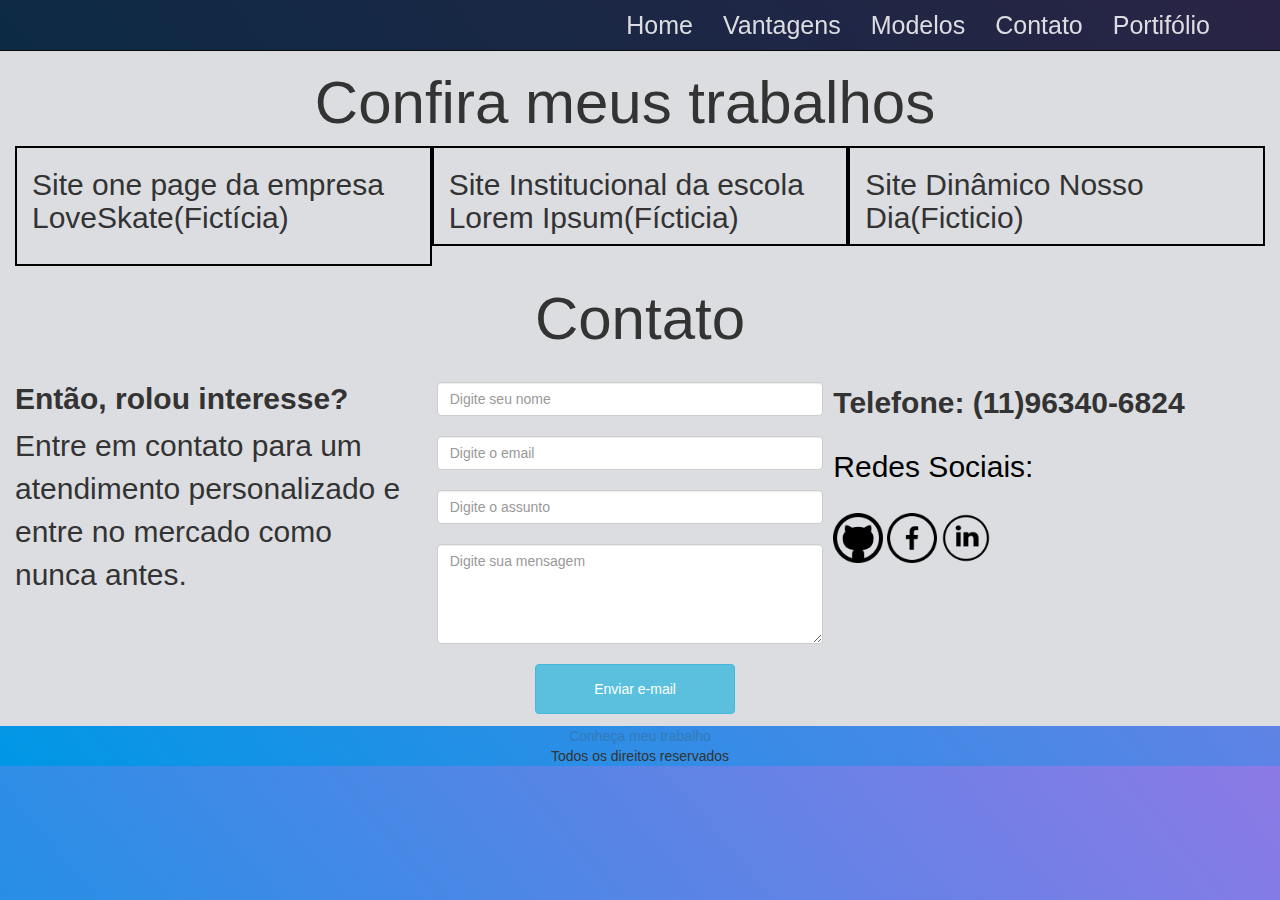
==== portifolio.html @ e7a9cbdf "aa" ====
<!DOCTYPE html>
<html>
<head>
	<title>Meu Portifólio</title>
	<meta charset="utf-8">
    <meta http-equiv="X-UA-Compatible" content="IE=edge">
    <meta name="viewport" content="width=device-width, initial-scale=1">
    <!-- The above 3 meta tags *must* come first in the head; any other head content must come *after* these tags -->
 <link rel="stylesheet" href="https://maxcdn.bootstrapcdn.com/bootstrap/3.3.7/css/bootstrap.min.css">
  <script src="https://ajax.googleapis.com/ajax/libs/jquery/3.2.1/jquery.min.js"></script>
  <script src="https://maxcdn.bootstrapcdn.com/bootstrap/3.3.7/js/bootstrap.min.js"></script>
 
    <!-- Include all compiled plugins (below), or include individual files as needed -->
    <!-- Bootstrap -->
   

    <link href="bootstrap/css/estilo.css" rel="stylesheet">
    
     <!-- HTML5 shim and Respond.js for IE8 support of HTML5 elements and media queries -->
    <!-- WARNING: Respond.js doesn't work if you view the page via file:// -->
    <!--[if lt IE 9]>
      <script src="https://oss.maxcdn.com/html5shiv/3.7.2/html5shiv.min.js"></script>
      <script src="https://oss.maxcdn.com/respond/1.4.2/respond.min.js"></script>
    <![endif]-->


</head>
<body>
	 <!-- jQuery (necessary for Bootstrap's JavaScript plugins) -->
    


	 <nav class="navbar navbar-fixed-top navbar-inverse">
        <div class="container">
            <div class="navbar-header">
                <button type="button" class="navbar-toggle collapsed" data-toggle="collapse" data-target="#barraNav">
                  <span class="sr-only">Alternar Navegação</span>
                  <span class="icon-bar"></span>
                  <span class="icon-bar"></span>
                  <span class="icon-bar"></span>
                </button>
            </div> 
           

        
            <div class="collapse navbar-collapse" id="barraNav">
                <ul class="nav navbar-nav navbar-right">
                    <li><a href="index.html">Home</a></li>
                    <li><a href="#vantagens">Vantagens</a></li>
                    <!--<li><a href="#cli">Clientes</a></li>-->
                    <li><a href="#modelos">Modelos</a></li>
                    <li><a href="#contato">Contato</a></li>
                    <li><a href="portifolio.html">Portifólio</a></li>

                </ul>
            </div>
        </div>
    </nav>

		

 	<div class="container divs sobre">
       	<div class="row col-md-12">
       		<h1 align="center">Confira meus trabalhos</h1>
       	</div>
       	<div >
       		<div class="col-md-4 caixa" >
       			<h2>Site one page da empresa LoveSkate(Fictícia)</h2>
       			<img src="">
       		</div>
       		<div class="col-md-4 caixa" >
       			<h2>Site Institucional da escola Lorem Ipsum(Fícticia)</h2>
       		</div>
       		<div class="col-md-4 caixa" >
       			<h2>Site Dinâmico Nosso Dia(Ficticio)</h2>
       		</div>
       	</div>
    </div>
	




	<div class="container anima divs">
		<h1 align="center">Contato</h1>
		<div class="row col-md-4">
			<h2><b>Então, rolou interesse?</b></h2> 
			<p class="Ttipos">Entre em contato para um atendimento personalizado e entre no mercado como nunca antes.</p>
		</div>
		<div class="col-md-4">
			<form>
				<div class="form-group">
					<input  type="text" name="" placeholder="Digite seu nome"class="form-control" required>
					<input type="email" name="" placeholder="Digite o email" class="form-control" required>
					<input type="text" name="" placeholder="Digite o assunto" class="form-control" required>
					<textarea type="text" placeholder="Digite sua mensagem" class="form-control" style="height: 100px;" required></textarea>
				</div>
				<div align="center">
					<button type="submit" class="btn btn-info" >
     					Enviar e-mail

     				</button>
				</div>
			</form>
		</div>
		<div class="col-md-4" id="contato">
			<br>
			<label class="Ttipos">Telefone: (11)96340-6824</label><br>
			<h2 style="color: black;">Redes Sociais:</h2><br>
			<div  id="lista">
			
					<ul class="row col-md-12 lista">
						<li><img src="img/github.png" class="img-responsive  redes " data-toggle="tooltip" title="Repositório GitHub" data-placement="bottom"></li>
						<li><img src="img/face.png" class="img-responsive redes " data-toggle="tooltip" title="Página no Facebook" data-placement="bottom"></li>
						<li><img src="img/in.png" class="img-responsive  redes" data-toggle="tooltip" title="LinkdIn" data-placement="bottom"></li>
					</ul>
					
			</div>			
		</div>
	</div>
				
				
		
	<footer>
		<div class="rodape" align="center">
			<a href="portifolio.html">Conheça meu trabalho</a><br/>
			Todos os direitos reservados	
		</div>

	</footer>

    
    
	
  
    <script type="text/javascript" src="bootstrap/js/script.js" ></script>
    <script type="text/javascript">
   $(function () 
   {
      $('[data-toggle="tooltip"]').tooltip()
   })
    </script>
    <script type="text/javascript">
    	$("#barraNav").on("click", function(){
   $('.navbar-collapse').collapse('hide');
});
    </script>
</body>
</html>
---- bootstrap/css/estilo.css ----
body{
	background: linear-gradient(50deg, #0097e6,#8c7ae6);/*padrão é de cima para baixo(to bottom,to right, to left, to top)*/
	width: 100%;
	overflow: auto; 
	overflow-x: hidden;

	
	
}


.navbar{
	font-size: 25px;

	background-color: rgba(0,0,0,0.7);

}

#barraNav a{
	transition: 0.4s;
	color: #dcdde1;
}

#barraNav a:hover{
	background: #8c7ae6;
	color: black;
}


.imagem{
	width: 160px;
	height: 160px;
	transition: 0.4s;
}

.imagem:hover{
	transform: translate3d(0,-5px,5px);
	
	/*filter: opacity(70%); */
	box-shadow: 0px 10px 20px black;
}



#portifolio .imagem{
	width: 900px;
	height: 400px;
}
 .imagemP{
	width: 300px;
	height: 300px;
}

.imagemP:hover{
	opacity: 0.8;
	
}

.anima-inverso{
 	opacity: 0;
 	transform: translate3d(100px,0,0);/*eixo x,y,z*/
 	transition: .4s;
 }

.anima{
 	opacity: 0;
 	transform: translate3d(-100px,0,0);/*eixo x,y,z*/
 	transition: .4s;
 }
 .anima-start{
 	opacity: 1;
 	transform: translate3d(0,0,0);

 }

 .divs{
 	
 	background: #dcdde1;
 	width: 100%;
 }

 

 #rodape{
 	position: bottom;

 	color: white;
 	background: black;
 }

 .form-control{
 	margin: 20px;
 }

 .apps{
 	
 	margin: 25px;
 	float: left;


 }

 .tipos{
 	margin-top: 25px;
 }


.redes{
	
	width:50px;
	height:50px;


}

.redes:hover{
	transform: translate3d(0px,-5px,0px);
	filter: opacity(70%); 
	transition: 0.4s;
}
#lista ul li{
	list-style: none;
	display: inline-block;
	

}

.sobre{
	margin-top: 50px;
}


.btn{
	margin-left: 13%;
	margin-bottom: 3%;
	width: 200px;
	height: 50px;
	transition: 0.4s;
	
}

.caixa{
	border: solid 2px black;
	
}

.btn:hover{
	border-radius: 50px;
	background-color: #40739e;	
}
 /*---------------------------TEXTo------------------------*/
.Tsobre{
	font-size: 35px;
 }

#vcsabia {
font-size: 25px;

}
 .Ttipos{
	font-size: 30px;
 }

h1{
	font-size: 60px;

}

.Tsombra{
	text-shadow: 0px 10px 20px black;/*horizontal vertical blur cor;*/
	color: #dcdde1;
	
}

/*---------------------------------------------------------------*/
@media screen and (max-width:766px){
	.imagemP{
		height: 250px;
	}

	h1{
		font-size: 40px;
	}

	
.form-group{
	margin-left: -40px;
}
	



}


/*SLIDERRRRRRRRRRRRRR*/

.carousel-inner{
	
	
	margin-top: 50px;
	object-fit: fill;
	width: 100%;
	
	height: 100%;
	overflow: auto;
	overflow-x: hidden;
}

.imagemC{
	width: 100%;
	object-fit: fill;
	height: 100%;
	overflow: auto;
}

h3{
	color: white; 
	font-size: 40px;
	/*text-shadow: 0px 9px 6px black;/*horizontal vertical blur cor;*/*/

}
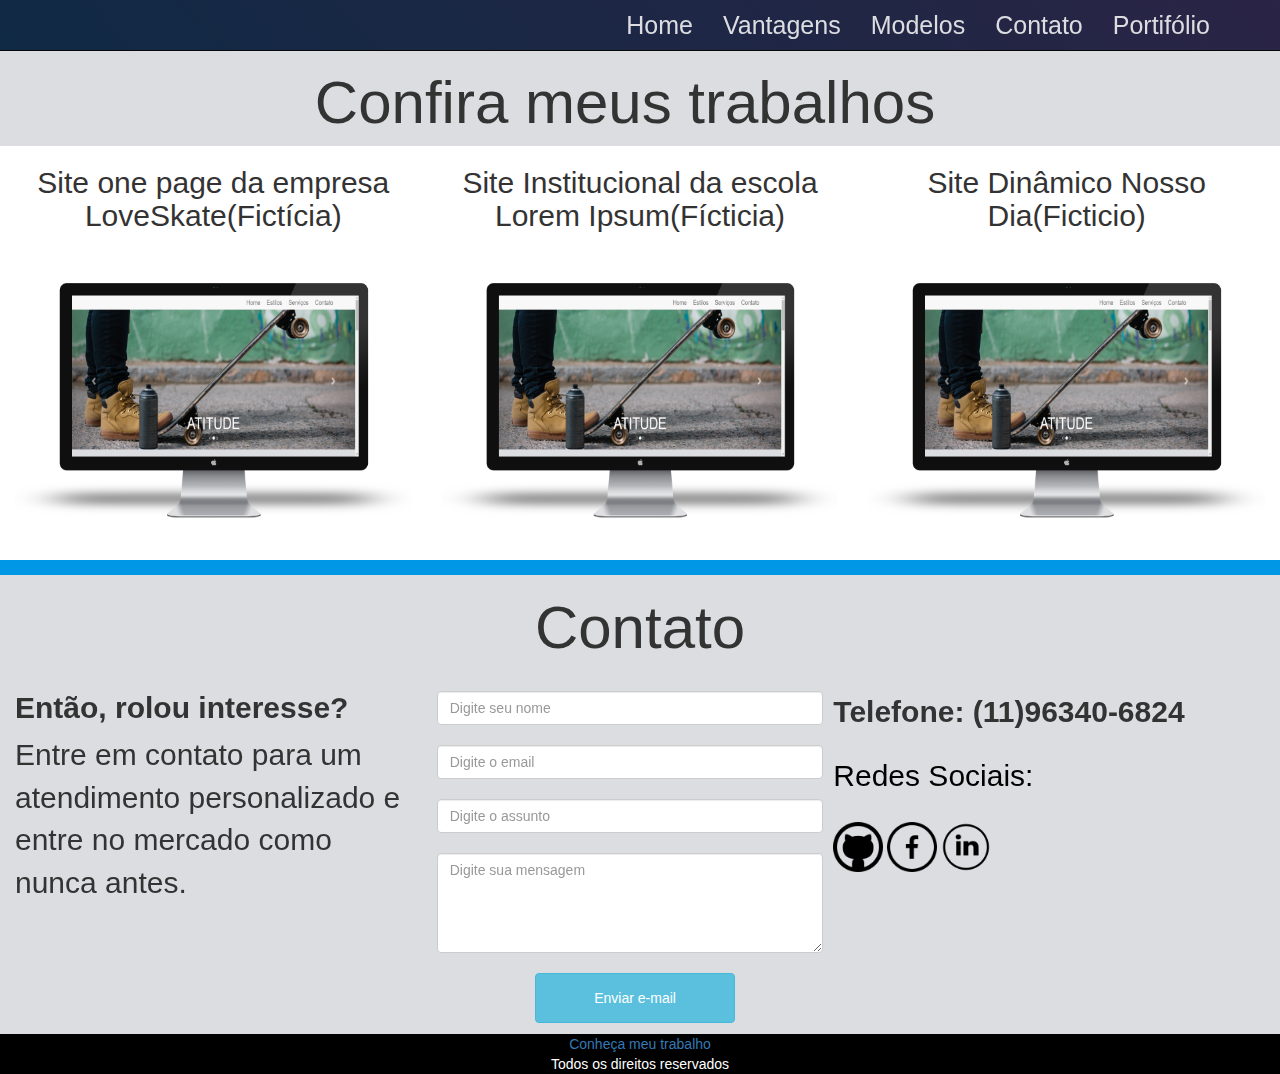
==== commit 97bd7759: "aa" ====
--- a/portifolio.html
+++ b/portifolio.html
@@ -46,9 +46,9 @@
             <div class="collapse navbar-collapse" id="barraNav">
                 <ul class="nav navbar-nav navbar-right">
                     <li><a href="index.html">Home</a></li>
-                    <li><a href="#vantagens">Vantagens</a></li>
+                    <li><a href="index.html#vantagens">Vantagens</a></li>
                     <!--<li><a href="#cli">Clientes</a></li>-->
-                    <li><a href="#modelos">Modelos</a></li>
+                    <li><a href="index.html#modelos">Modelos</a></li>
                     <li><a href="#contato">Contato</a></li>
                     <li><a href="portifolio.html">Portifólio</a></li>
 
@@ -63,17 +63,22 @@
        	<div class="row col-md-12">
        		<h1 align="center">Confira meus trabalhos</h1>
        	</div>
-       	<div >
-       		<div class="col-md-4 caixa" >
-       			<h2>Site one page da empresa LoveSkate(Fictícia)</h2>
-       			<img src="">
+       	<div class="row"  >
+       		<div class="col-md-4 caixa " >
+       			<h2 align="center">Site one page da empresa LoveSkate(Fictícia)</h2>
+       			<img src="img/skate.png" class="img-responsive imagemS" >
        		</div>
        		<div class="col-md-4 caixa" >
-       			<h2>Site Institucional da escola Lorem Ipsum(Fícticia)</h2>
+            
+       			<h2 align="center">Site Institucional da escola Lorem Ipsum(Fícticia)</h2>
+            <img src="img/skate.png" class="img-responsive imagemS" >
        		</div>
        		<div class="col-md-4 caixa" >
-       			<h2>Site Dinâmico Nosso Dia(Ficticio)</h2>
+
+       			<h2 align="center">Site Dinâmico Nosso Dia(Ficticio)</h2>
+            <img src="img/skate.png" class="img-responsive imagemS" >
        		</div>
+          
        	</div>
     </div>
 	
@@ -81,13 +86,13 @@
 
 
 
-	<div class="container anima divs">
+	<div class="container divs">
 		<h1 align="center">Contato</h1>
-		<div class="row col-md-4">
+		<div class="row col-md-4 anima">
 			<h2><b>Então, rolou interesse?</b></h2> 
 			<p class="Ttipos">Entre em contato para um atendimento personalizado e entre no mercado como nunca antes.</p>
 		</div>
-		<div class="col-md-4">
+		<div class="col-md-4 anima" >
 			<form>
 				<div class="form-group">
 					<input  type="text" name="" placeholder="Digite seu nome"class="form-control" required>
@@ -103,7 +108,7 @@
 				</div>
 			</form>
 		</div>
-		<div class="col-md-4" id="contato">
+		<div class="col-md-4 anima-inverso" id="contato">
 			<br>
 			<label class="Ttipos">Telefone: (11)96340-6824</label><br>
 			<h2 style="color: black;">Redes Sociais:</h2><br>
@@ -122,7 +127,7 @@
 				
 		
 	<footer>
-		<div class="rodape" align="center">
+		<div id="rodape" align="center">
 			<a href="portifolio.html">Conheça meu trabalho</a><br/>
 			Todos os direitos reservados	
 		</div>
--- a/bootstrap/css/estilo.css
+++ b/bootstrap/css/estilo.css
@@ -34,6 +34,14 @@
 	transition: 0.4s;
 }
 
+.imagemS{
+	transition: 0.4s;
+}
+
+.imagemS:hover{
+	opacity: 0.7;
+}
+
 .imagem:hover{
 	transform: translate3d(0,-5px,5px);
 	
@@ -41,7 +49,17 @@
 	box-shadow: 0px 10px 20px black;
 }
 
-
+.img-logo
+{
+	height: 40px;
+	width: 132px;
+	background: url(img/esse.sgv) no-repeat ;
+	
+	display: block;
+	background-size: contain; 
+	color: transparent;
+	
+}
 
 #portifolio .imagem{
 	width: 900px;
@@ -141,9 +159,13 @@
 }
 
 .caixa{
-	border: solid 2px black;
-	
-}
+
+	background: white;
+	border-bottom:  solid 15px #0097e6;
+	
+
+}
+
 
 .btn:hover{
 	border-radius: 50px;
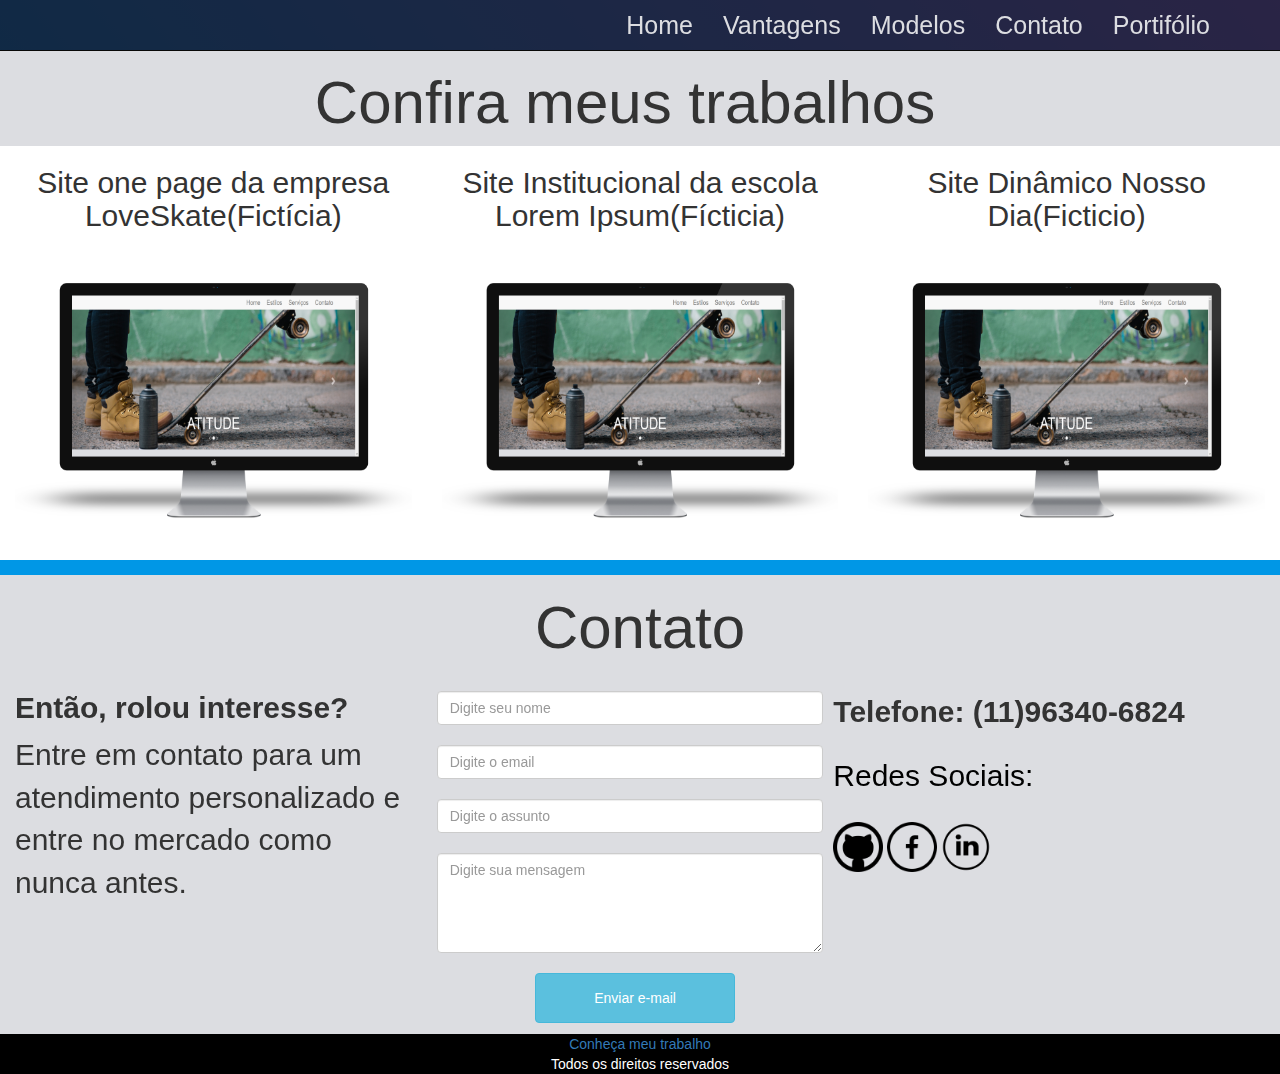
==== commit 029995b6: "att" ====
--- a/portifolio.html
+++ b/portifolio.html
@@ -66,7 +66,7 @@
        	<div class="row"  >
        		<div class="col-md-4 caixa " >
        			<h2 align="center">Site one page da empresa LoveSkate(Fictícia)</h2>
-       			<img src="img/skate.png" class="img-responsive imagemS" >
+       			<a href="skate/index.html" target="_blank"><img src="img/skate.png" class="img-responsive imagemS" ></a>
        		</div>
        		<div class="col-md-4 caixa" >
             
--- a/bootstrap/css/estilo.css
+++ b/bootstrap/css/estilo.css
@@ -1,8 +1,10 @@
 
+html{
+	overflow: auto; 
+	}
 body{
 	background: linear-gradient(50deg, #0097e6,#8c7ae6);/*padrão é de cima para baixo(to bottom,to right, to left, to top)*/
 	width: 100%;
-	overflow: auto; 
 	overflow-x: hidden;
 
 	
@@ -12,7 +14,7 @@
 
 .navbar{
 	font-size: 25px;
-
+	overflow-x: hidden; 
 	background-color: rgba(0,0,0,0.7);
 
 }
@@ -66,13 +68,18 @@
 	height: 400px;
 }
  .imagemP{
+	width: 250px;
+	height: 300px;
+}
+
+.imagemP:hover{
+	opacity: 0.8;
+	
+}
+
+.img-circle{
 	width: 300px;
 	height: 300px;
-}
-
-.imagemP:hover{
-	opacity: 0.8;
-	
 }
 
 .anima-inverso{
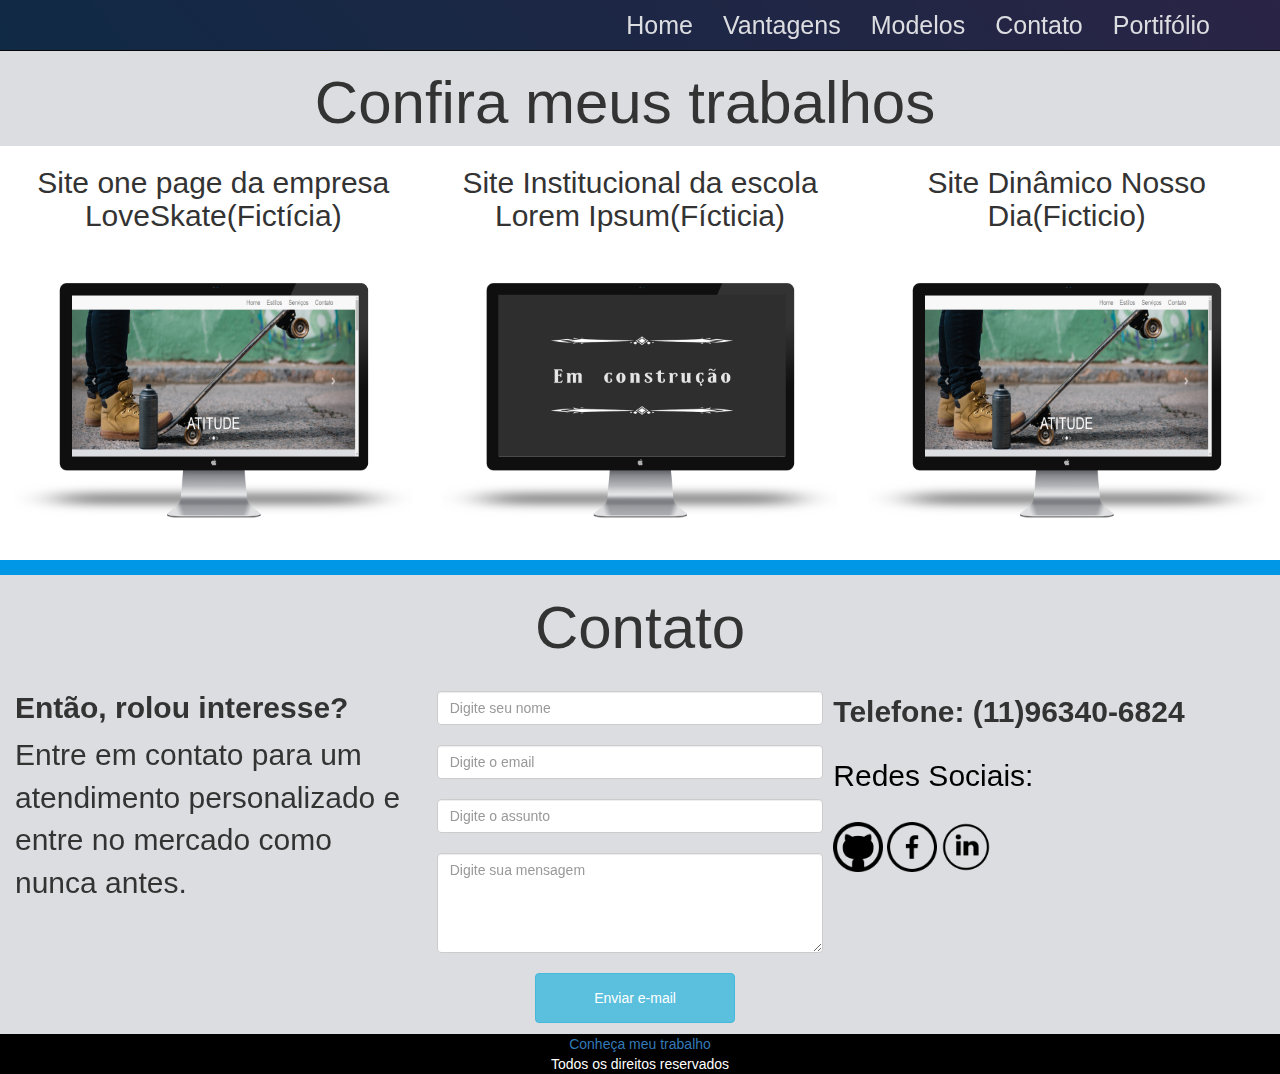
==== commit 9b82116a: "aa" ====
--- a/portifolio.html
+++ b/portifolio.html
@@ -71,7 +71,7 @@
        		<div class="col-md-4 caixa" >
             
        			<h2 align="center">Site Institucional da escola Lorem Ipsum(Fícticia)</h2>
-            <img src="img/skate.png" class="img-responsive imagemS" >
+            <img src="img/construcao.png" class="img-responsive imagemS" >
        		</div>
        		<div class="col-md-4 caixa" >
 
